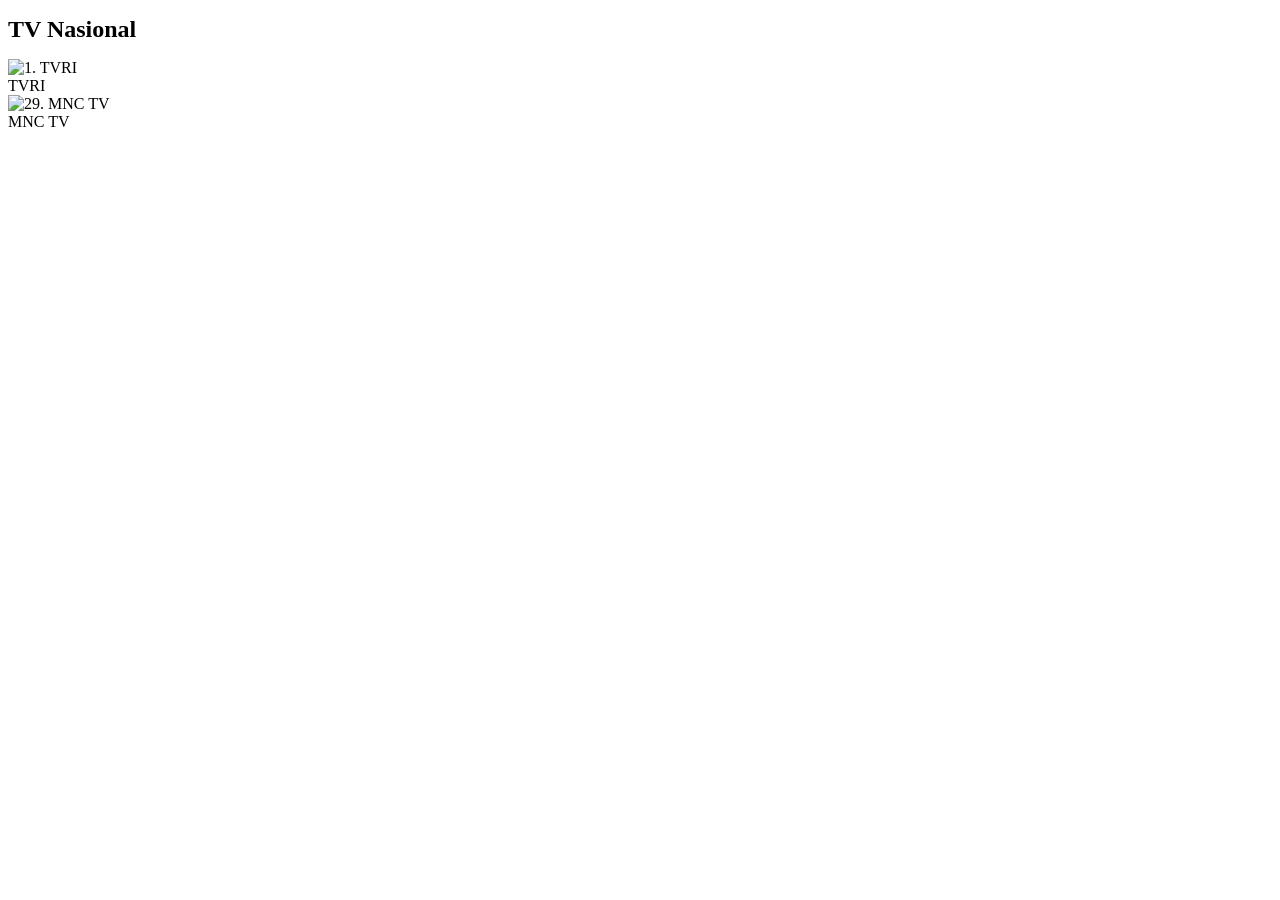
==== index.html @ c9620e2c "Update index.html" ====
<!DOCTYPE html>
<html lang="en-US">
<head>
    <title>MoonlightBay Plus Beta</title>
    <script src="/head-config.js"></script>
</head>
    <style>
        h1 {
            font-family: Poppins; 
            font-size: x-large;"
        }
        
        p {
            margin : 0px;
        }
    </style>
<body>
    <div id="navbar-placeholder"></div>

    <div class="container">
        <h1>TV Nasional</h1>
        <div class="grid-tv">
            <div class="card" onclick="window.location.href='https://www.vidio.com/live/6441-tvri'" target="_blank">
                <img src="assets/img/TVRI.png" alt=" 1. TVRI">
                <p>TVRI</p>
            </div>
            <div class="card" onclick="window.location.href='https://www.vidio.com/live/6299-mnc-tv'" target="_blank">
                <img src="assets/img/MNCTV.png" alt=" 29. MNC TV">
                <p>MNC TV</p>
            </div>
        </div>
    </div>
  <script src="/main.js"></script>
</body>
</html>
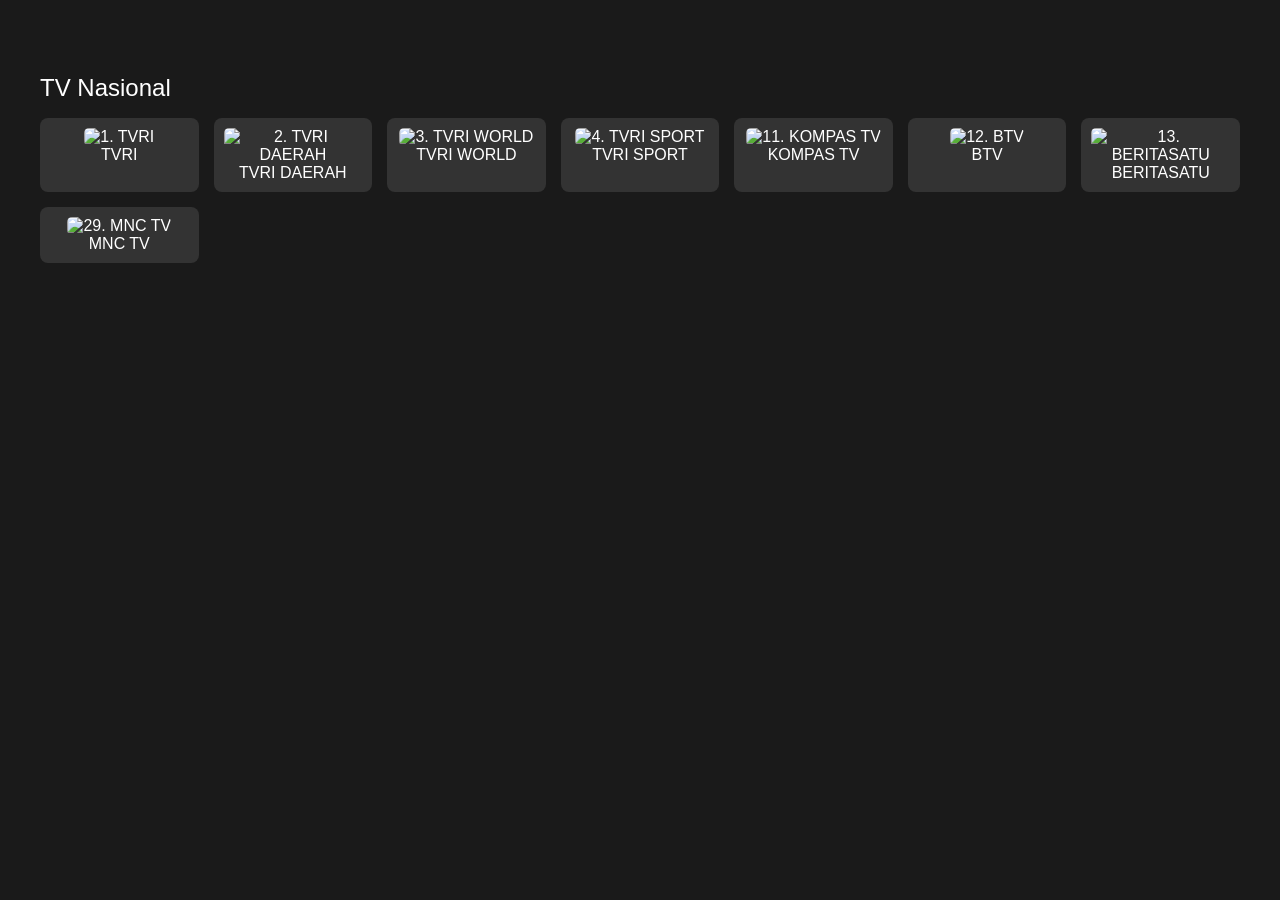
==== commit 0537ed5b: "Update index.html" ====
--- a/index.html
+++ b/index.html
@@ -1,12 +1,12 @@
 <!DOCTYPE html>
 <html lang="en-US">
 <head>
-    <title>MoonlightBay Plus Beta</title>
+    <title>MoonlightBay Plus Beta - Nonton TV Online Indonesia 24 Jam Nonstop</title>
     <script src="/head-config.js"></script>
 </head>
     <style>
         h1 {
-            font-family: Poppins; 
+            font-weight: 500;
             font-size: x-large;"
         }
         
@@ -20,11 +20,35 @@
     <div class="container">
         <h1>TV Nasional</h1>
         <div class="grid-tv">
-            <div class="card" onclick="window.location.href='https://www.vidio.com/live/6441-tvri'" target="_blank">
+            <div class="card" onclick="window.location.href='https://www.vidio.com/live/6441-tvri'">
                 <img src="assets/img/TVRI.png" alt=" 1. TVRI">
                 <p>TVRI</p>
             </div>
-            <div class="card" onclick="window.location.href='https://www.vidio.com/live/6299-mnc-tv'" target="_blank">
+            <div class="card" onclick="window.location.href='https://klik.tvri.go.id/detailchannel/TVRI_CH_01'"">
+                <img src="assets/img/TVRI%20Daerah.png" alt=" 2. TVRI DAERAH">
+                <p>TVRI DAERAH</p>
+            </div>
+            <div class="card" onclick="window.location.href='https://klik.tvri.go.id/detailchannel/TVRI_CH_02'">
+                <img src="assets/img/TVRI%20World.png" alt=" 3. TVRI WORLD">
+                <p>TVRI WORLD</p>
+            </div>
+            <div class="card" onclick="window.location.href='https://klik.tvri.go.id/detailchannel/TVRI_CH_03'">
+                <img src="assets/img/TVRI%20Sport.png" alt=" 4. TVRI SPORT">
+                <p>TVRI SPORT</p>
+            </div>
+            <div class="card" onclick="window.location.href='https://www.vidio.com/live/874-kompas-tv'">
+                <img src="assets/img/Kompas%20TV.png" alt=" 11. KOMPAS TV">
+                <p>KOMPAS TV</p>
+            </div>
+            <div class="card" onclick="window.location.href='https://www.vidio.com/live/6165-btv'">
+                <img src="assets/img/BTV.png" alt=" 12. BTV">
+                <p>BTV</p>
+            </div>
+            <div class="card" onclick="window.location.href='https://www.vidio.com/live/18280-berita-satu'">
+                <img src="assets/img/IDTV.png" alt=" 13. BERITASATU">
+                <p>BERITASATU</p>
+            </div>
+            <div class="card" onclick="window.location.href='https://www.vidio.com/live/6299-mnc-tv'">
                 <img src="assets/img/MNCTV.png" alt=" 29. MNC TV">
                 <p>MNC TV</p>
             </div>
@@ -53,3 +77,7 @@
 
 
 
+
+
+
+
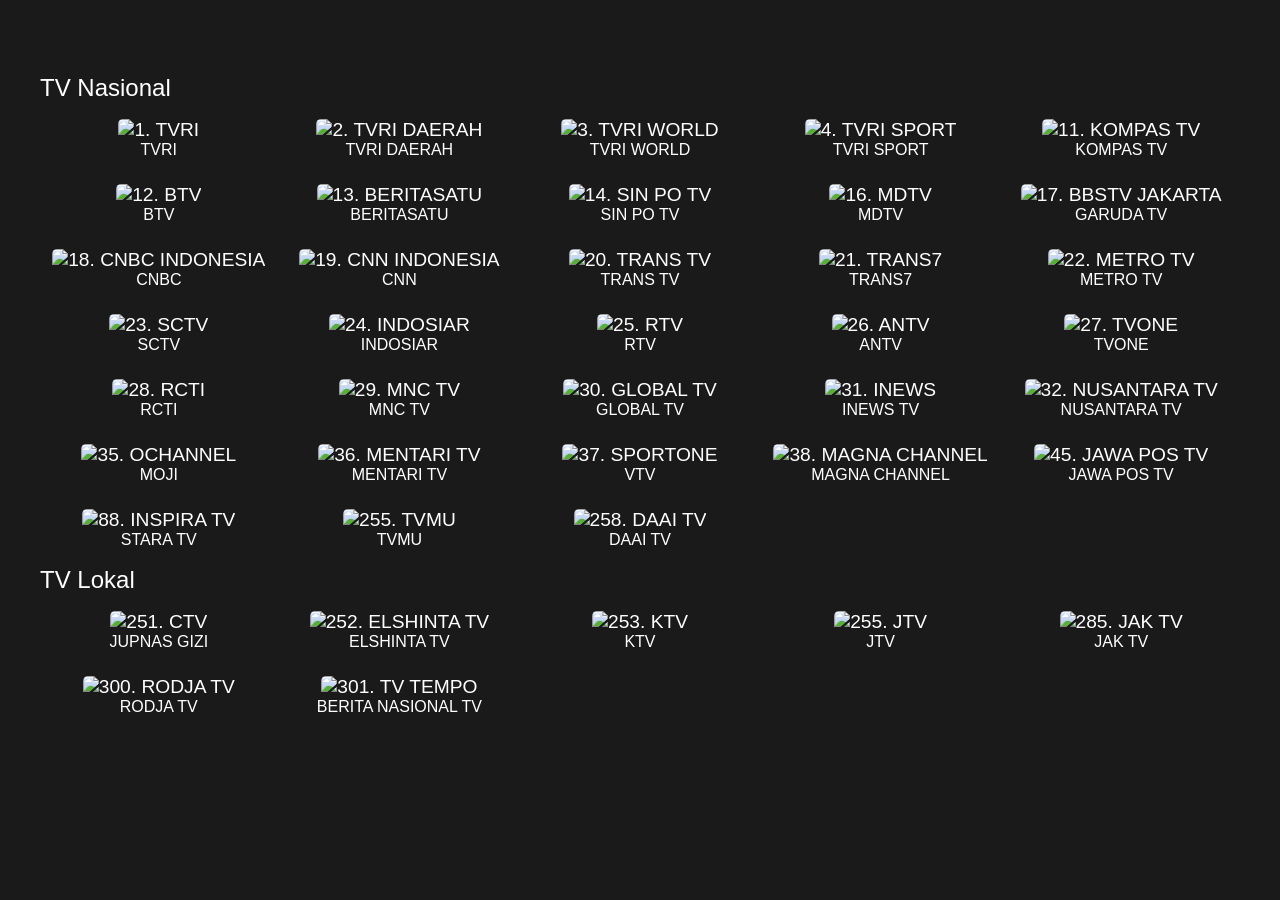
==== commit 5f517bbf: "Update index.html" ====
--- a/index.html
+++ b/index.html
@@ -12,6 +12,17 @@
         
         p {
             margin : 0px;
+            font-size: 16px;
+        }
+
+        @media (max-width: 768px) {
+            .container {
+                margin-bottom: 48px;
+            }
+            
+            p {
+                font-size: 15;
+            }
         }
     </style>
 <body>
@@ -48,9 +59,140 @@
                 <img src="assets/img/IDTV.png" alt=" 13. BERITASATU">
                 <p>BERITASATU</p>
             </div>
-            <div class="card" onclick="window.location.href='https://www.vidio.com/live/6299-mnc-tv'">
+            <div class="card" onclick="window.location.href='https://www.vidio.com/live/19046-sin-po-tv'">
+                <img src="assets/img/Sin%20Po%20TV.png" alt=" 14. SIN PO TV">
+                <p>SIN PO TV</p>
+            </div>
+            <div class="card" onclick="window.location.href='https://www.vidio.com/live/875-mdtv'">
+                <img src="assets/img/MDTV.png" alt=" 16. MDTV">
+                <p>MDTV</p>
+            </div>
+            <div class="card" onclick="window.location.href='https://www.vidio.com/live/18162-garuda-tv'">
+                <img src="assets/img/Garuda%20TV.png" alt=" 17. BBSTV JAKARTA">
+                <p>GARUDA TV</p>
+            </div>
+            <div class="card" onclick="window.location.href='https://www.cnbcindonesia.com/tv'">
+                <img src="assets/img/CNBC%20Indonesia.png" alt=" 18. CNBC INDONESIA">
+                <p>CNBC</p>
+            </div>
+            <div class="card" onclick="window.location.href='https://www.cnnindonesia.com/tv'">
+                <img src="assets/img/CNN%20Indonesia.png" alt=" 19. CNN INDONESIA">
+                <p>CNN</p>
+            </div>
+            <div class="card" onclick="window.location.href='https://www.vidio.com/live/733-trans-tv'">
+                <img src="assets/img/Trans%20TV.png" alt=" 20. TRANS TV">
+                <p>TRANS TV</p>
+            </div>
+            <div class="card" onclick="window.location.href='https://www.vidio.com/live/734-trans7'">
+                <img src="assets/img/Trans7.png" alt=" 21. TRANS7">
+                <p>TRANS7</p>
+            </div>
+            <div class="card" onclick="window.location.href='https://www.vidio.com/live/777-metro-tv'">
+                <img src="assets/img/Metro%20TV.png" alt=" 22. METRO TV">
+                <p>METRO TV</p>
+            </div>
+            <div class="card" onclick="window.location.href='https://www.vidio.com/live/204-sctv'">
+                <img src="assets/img/SCTV.png" alt=" 23. SCTV">
+                <p>SCTV</p>
+            </div>
+            <div class="card" onclick="window.location.href='https://www.vidio.com/live/205-indosiar'">
+                <img src="assets/img/Indosiar.png" alt=" 24. INDOSIAR">
+                <p>INDOSIAR</p>
+            </div>
+            <div class="card" onclick="window.location.href='https://www.vidio.com/live/1561-rtv'">
+                <img src="assets/img/RTV.png" alt=" 25. RTV">
+                <p>RTV</p>
+            </div>
+            <div class="card" onclick="window.location.href='https://www.vidio.com/live/782-antv'">
+                <img src="assets/img/antv.png" alt=" 26. ANTV">
+                <p>ANTV</p>
+            </div>
+            <div class="card" onclick="window.location.href='https://www.vidio.com/live/783-tvone'">
+                <img src="assets/img/tvOne.png" alt=" 27. TVONE">
+                <p>TVONE</p>
+            </div>
+            <div class="card" onclick="window.location.href='https://www.vidio.com/live/665-rcti'">
+                <img src="assets/img/RCTI.png" alt=" 28. RCTI">
+                <p>RCTI</p>
+            </div>
+            <div class="card" onclick="window.location.href='https://www.vidio.com/live/870-mnctv'">
                 <img src="assets/img/MNCTV.png" alt=" 29. MNC TV">
                 <p>MNC TV</p>
+            </div>
+            <div class="card" onclick="window.location.href='https://www.vidio.com/live/778-gtv'">
+                <img src="assets/img/GTV.png" alt=" 30. GLOBAL TV">
+                <p>GLOBAL TV</p>
+            </div>
+            <div class="card" onclick="window.location.href='https://www.vidio.com/live/5409-inews'">
+                <img src="assets/img/iNews.png" alt=" 31. INEWS">
+                <p>INEWS TV</p>
+            </div>
+            <div class="card" onclick="window.location.href='https://www.vidio.com/live/7432-nusantara-tv'">
+                <img src="assets/img/Nusantara%20TV.png" alt=" 32. NUSANTARA TV">
+                <p>NUSANTARA TV</p>
+            </div>
+            <div class="card" onclick="window.location.href='https://www.vidio.com/live/206-moji'">
+                <img src="assets/img/Moji.png" alt=" 35. OCHANNEL">
+                <p>MOJI</p>
+            </div>
+            <div class="card" onclick="window.location.href='https://www.vidio.com/live/8237-mentari-tv'">
+                <img src="assets/img/Mentari%20TV.png" alt=" 36. MENTARI TV">
+                <p>MENTARI TV</p>
+            </div>
+            <div class="card" onclick="window.location.href='/live/vtv'">
+                <img src="assets/img/VTV.png" alt=" 37. SPORTONE">
+                <p>VTV</p>
+            </div>
+            <div class="card" onclick="window.location.href='https://www.vidio.com/live/7230-magna-tv'">
+                <img src="assets/img/Magna%20Channel.png" alt=" 38. MAGNA CHANNEL">
+                <p>MAGNA CHANNEL</p>
+            </div>
+            <div class="card" onclick="window.location.href='https://maxstream.tv/tv-channels/0_lrp6fabo'">
+                <img src="assets/img/Jawa%20Pos%20TV.png" alt=" 45. JAWA POS TV">
+                <p>JAWA POS TV</p>
+            </div>
+            <div class="card" onclick="window.location.href='https://www.staratv.id/#network'">
+                <img src="assets/img/Inspira%20TV.png" alt=" 88. INSPIRA TV">
+                <p>STARA TV</p>
+            </div>
+            <div class="card" onclick="window.location.href='https://tvmu.tv/live'">
+                <img src="assets/img/tvMu.png" alt=" 255. TVMU">
+                <p>TVMU</p>
+            </div>
+            <div class="card" onclick="window.location.href='https://www.vidio.com/live/6482-daai-tv'">
+                <img src="assets/img/DAAI%20TV.png" alt=" 258. DAAI TV">
+                <p>DAAI TV</p>
+            </div>
+        </div>
+        <h1>TV Lokal</h1>
+        <div class="grid-tv">
+            <div class="card" onclick="window.location.href='https://jupnasgizi.com/tv-streaming/'">
+                <img src="assets/img/CTV%20MOS.png" alt=" 251. CTV">
+                <p>JUPNAS GIZI</p>
+            </div>
+            <div class="card" onclick="window.location.href='https://www.vidio.com/live/10975-elshinta-tv'">
+                <img src="assets/img/Elshinta%20TV.png" alt=" 252. ELSHINTA TV">
+                <p>ELSHINTA TV</p>
+            </div>
+            <div class="card" onclick="window.location.href='http://www.ktv.co.id/live'">
+                <img src="assets/img/KTV.png" alt=" 253. KTV">
+                <p>KTV</p>
+            </div>
+            <div class="card" onclick="window.location.href='https://www.vidio.com/live/9713-jtv'">
+                <img src="assets/img/JTV.png" alt=" 255. JTV">
+                <p>JTV</p>
+            </div>
+            <div class="card" onclick="window.location.href='https://www.vidio.com/live/5415-jaktv'">
+                <img src="assets/img/JakTV.png" alt=" 285. JAK TV">
+                <p>JAK TV</p>
+            </div>
+            <div class="card" onclick="window.location.href='https://maxstream.tv/tv-channels/0_9km1pl2v'">
+                <img src="assets/img/Rodja%20TV.png" alt=" 300. RODJA TV">
+                <p>RODJA TV</p>
+            </div>
+            <div class="card" onclick="window.location.href='https://www.youtube.com/@BeritaNasionalTV/streams'">
+                <img src="assets/img/Berita%20Nasional%20TV.png" alt=" 301. TV TEMPO">
+                <p>BERITA NASIONAL TV</p>
             </div>
         </div>
     </div>
@@ -81,3 +223,12 @@
 
 
 
+
+
+
+
+
+
+
+
+
